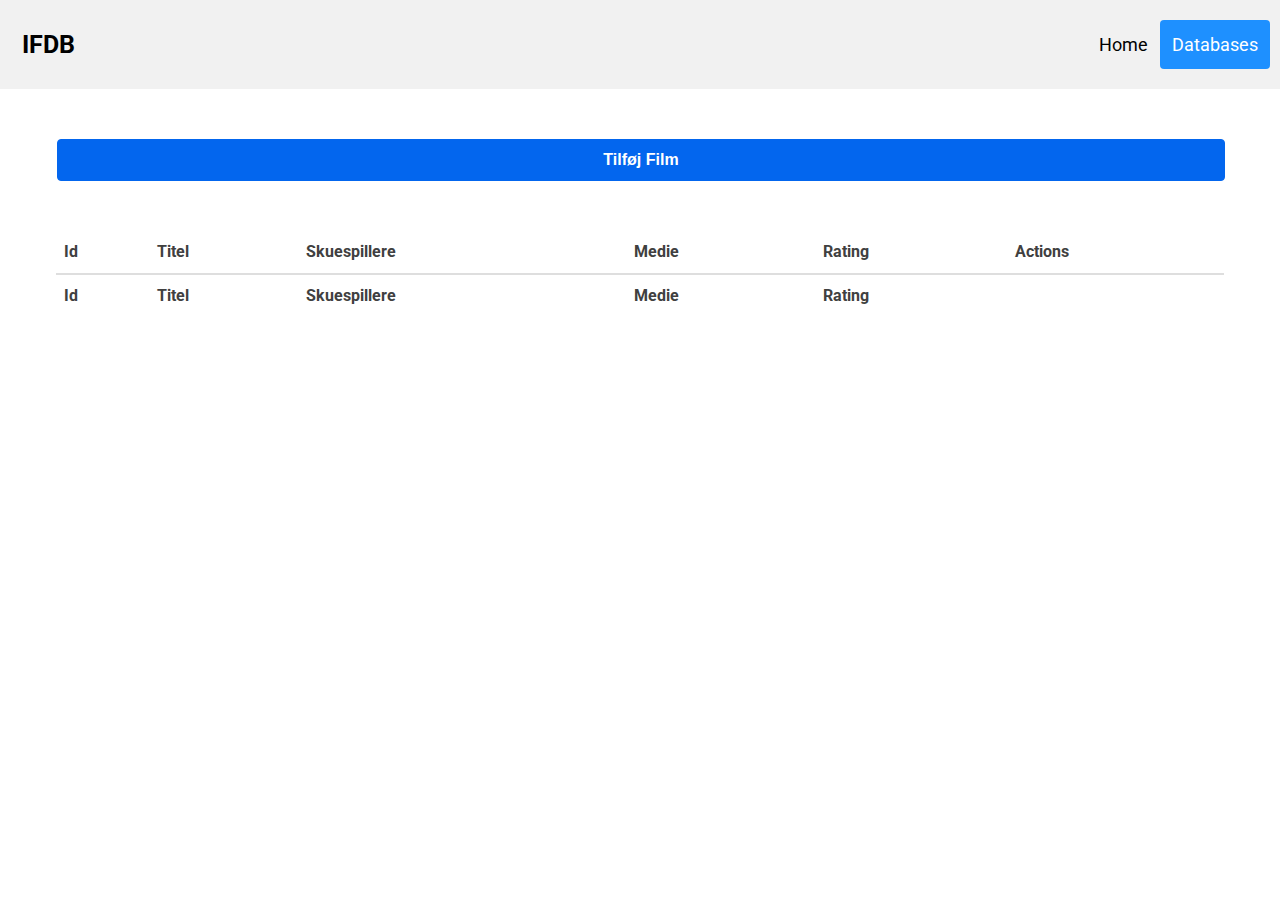
==== databases.html @ 610eaa43 "initial commit" ====
<!DOCTYPE html>
<html lang="en">
<head>
    <meta charset="UTF-8">
    <meta name="viewport" content="width=device-width, initial-scale=1.0">
    <link rel="stylesheet" href="./resources/main.css">
    <link rel="stylesheet" href="./styles/databases.css">
    <link rel="stylesheet" href="./styles/header.css">
    <link href="https://fonts.googleapis.com/css2?family=Roboto:wght@400;900&display=swap" rel="stylesheet">
    <script src="https://ajax.googleapis.com/ajax/libs/jquery/3.5.1/jquery.min.js"></script>
    <script src="./logic/database.js" type="module"></script>
    <script src="./logic/eraseMovie.js"></script>
    <title>IFDB</title>
</head>
<body>
    <div class="header">
        <a href="./index.html" class="logo">IFDB</a>
        <div class="header-right">
          <a href="./index.html">Home</a>
          <a class="active" href="./databases.html">Databases</a>
        </div>
      </div>

    <main id="main">
        <div class="container">
          <button class="full-button" id="addMovieModal_btn" onclick="tester()">Tilføj Film</button>
        </div>

        <div class="container">
            <table>
                <thead>
                  <tr>
                    <th>Id</th>
                    <th>Titel</th>
                    <th>Skuespillere</th>
                    <th>Medie</th>
                    <th>Rating</th>
                    <th>Actions</th>
                  </tr>
                </thead>
                <tbody id="tablebody">
                </tbody>
                <tfoot>
                  <tr>
                    <th>Id</th>
                    <th>Titel</th>
                    <th>Skuespillere</th>
                    <th>Medie</th>
                    <th>Rating</th>
                  </tr>
                </tfoot>
              </table>
        </div>
    </main>
<!-------------------------------------------------------------------------------------------->
<!--------------------------------------Modal------------------------------------------------->
<!-------------------------------------------------------------------------------------------->
    <div id="addMovieModal" class="medium-container hideModal">
      <form action="javascript:void(0);" method="POST" id="addmovieform">
        <label for="titel">Titel</label>
        <input type="text" id="titel" placeholder="Titel på film" maxlength="60" name="navn">
        <label for="genre">Genre</label>
        <input type="text" id="genre" placeholder="Filmens genre" maxlength="60" name="genre">
        <label for="skuespiller">Skuespiller</label>
        <input type="text" id="skuespiller" placeholder="Hovedskuespiller" maxlength="60" name="skuespiller">
        <label for="medie">Medie</label>
        <select name="medie" id="medie">
          <option disabled selected>Vælg fra listen</option>
          <option value="blu-ray">Blu-Ray</option>
          <option value="dvd">DVD</option>
          <option value="vhs">VHS</option>
          <option value="streaming tjeneste">Streaming tjeneste</option>
        </select>
        <label for="rating">Rating</label>
        <select name="rating" id="rating">
          <option disabled selected>Vælg fra 1 - 5 listen</option>
          <option value="1">1</option>
          <option value="2">2</option>
          <option value="3">3</option>
          <option value="4">4</option>
          <option value="5">5</option>
        </select>
      </label>
          <input type="submit" value="Submit" id="submit_btn">
      </form>
    </div>

</body>
</html>
---- styles/databases.css ----
* {
    font-family: 'Roboto', sans-serif;
}

main {
    margin-top: 50px;
}

button {
    margin: 1px;
}

.container {
    margin-top: 0px;
    margin-bottom: 50px;
}

#addMovieModal {
    position: absolute;
    top: 25%;
    left: 12.5%;
    right: 12.5%;
    z-index: 4;
    width: 40%; 
    background-color:rgb(255, 255, 255);
    -webkit-box-shadow: 0px 9px 37px 0px rgba(0,0,0,0.75);
    -moz-box-shadow: 0px 9px 37px 0px rgba(0,0,0,0.75);
    box-shadow: 0px 9px 37px 0px rgba(0,0,0,0.75);
}

.supreme-container{
    -webkit-filter: blur(1px);
    -moz-filter: blur(1px);
    -o-filter: blur(1px);
    -ms-filter: blur(1px);
    filter: blur(1px);
}

.hideModal {
    display: none;
}
---- styles/header.css ----
/* Style the header with a grey background and some padding */
.header {
    overflow: hidden;
    background-color: #f1f1f1;
    padding: 20px 10px;
  }
  
  /* Style the header links */
  .header a {
    float: left;
    color: black;
    text-align: center;
    padding: 12px;
    text-decoration: none;
    font-size: 18px;
    line-height: 25px;
    border-radius: 4px;
  }
  
  /* Style the logo link (notice that we set the same value of line-height and font-size to prevent the header to increase when the font gets bigger */
  .header a.logo {
    font-size: 25px;
    font-weight: bold;
  }
  
  /* Change the background color on mouse-over */
  .header a:hover {
    background-color: #ddd;
    color: black;
  }
  
  /* Style the active/current link*/
  .header a.active {
    background-color: dodgerblue;
    color: white;
  }
  
  /* Float the link section to the right */
  .header-right {
    float: right;
  }
  
  /* Add media queries for responsiveness - when the screen is 500px wide or less, stack the links on top of each other */
  @media screen and (max-width: 500px) {
    .header a {
      float: none;
      display: block;
      text-align: left;
    }
    .header-right {
      float: none;
    }
  }
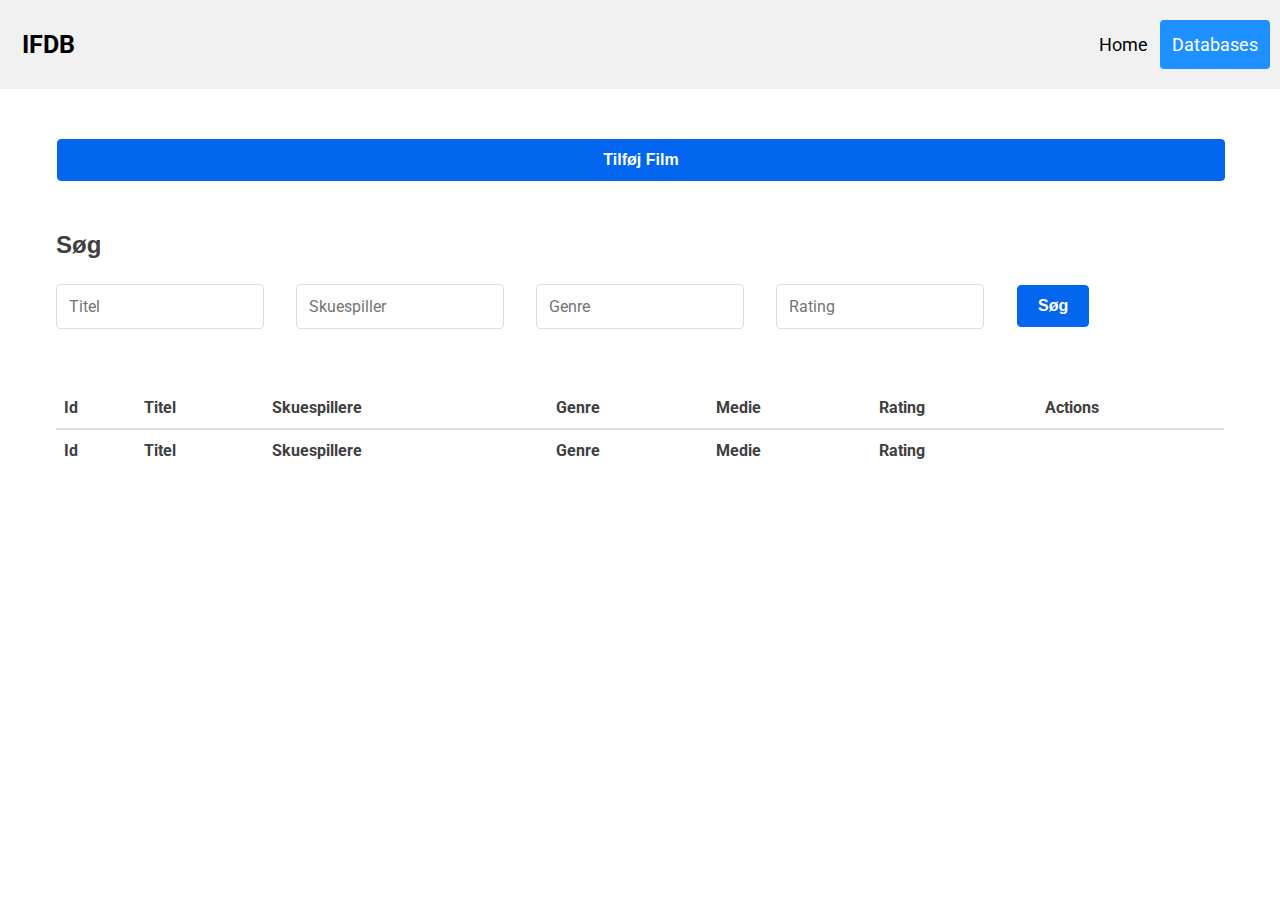
==== commit c5cbe7ac: "added search functionality" ====
--- a/databases.html
+++ b/databases.html
@@ -6,6 +6,7 @@
     <link rel="stylesheet" href="./resources/main.css">
     <link rel="stylesheet" href="./styles/databases.css">
     <link rel="stylesheet" href="./styles/header.css">
+    <link rel="icon" type="image/png" sizes="32x32" href="./resources/favicon-32x32.png">
     <link href="https://fonts.googleapis.com/css2?family=Roboto:wght@400;900&display=swap" rel="stylesheet">
     <script src="https://ajax.googleapis.com/ajax/libs/jquery/3.5.1/jquery.min.js"></script>
     <script src="./logic/database.js" type="module"></script>
@@ -23,9 +24,18 @@
 
     <main id="main">
         <div class="container">
-          <button class="full-button" id="addMovieModal_btn" onclick="tester()">Tilføj Film</button>
+          <button class="full-button" id="addMovieModal_btn">Tilføj Film</button>
         </div>
-
+        <div class="container" id="searchbar">
+          <h4>Søg</h4>
+          <div class="flex-row">
+            <div class="flex-small"><input type="text" placeholder="Titel" id="search_titel"></div>
+            <div class="flex-small"><input type="text" placeholder="Skuespiller" id="search_skuespiller"></div>
+            <div class="flex-small"><input type="text" placeholder="Genre" id="search_genre"></div>
+            <div class="flex-small"><input type="text" placeholder="Rating" id="search_rating"></div>
+            <div class="flex-small"><button id="search_btn">Søg</button></div>
+          </div>
+        </div>
         <div class="container">
             <table>
                 <thead>
@@ -33,6 +43,7 @@
                     <th>Id</th>
                     <th>Titel</th>
                     <th>Skuespillere</th>
+                    <th>Genre</th>
                     <th>Medie</th>
                     <th>Rating</th>
                     <th>Actions</th>
@@ -45,6 +56,7 @@
                     <th>Id</th>
                     <th>Titel</th>
                     <th>Skuespillere</th>
+                    <th>Genre</th>
                     <th>Medie</th>
                     <th>Rating</th>
                   </tr>
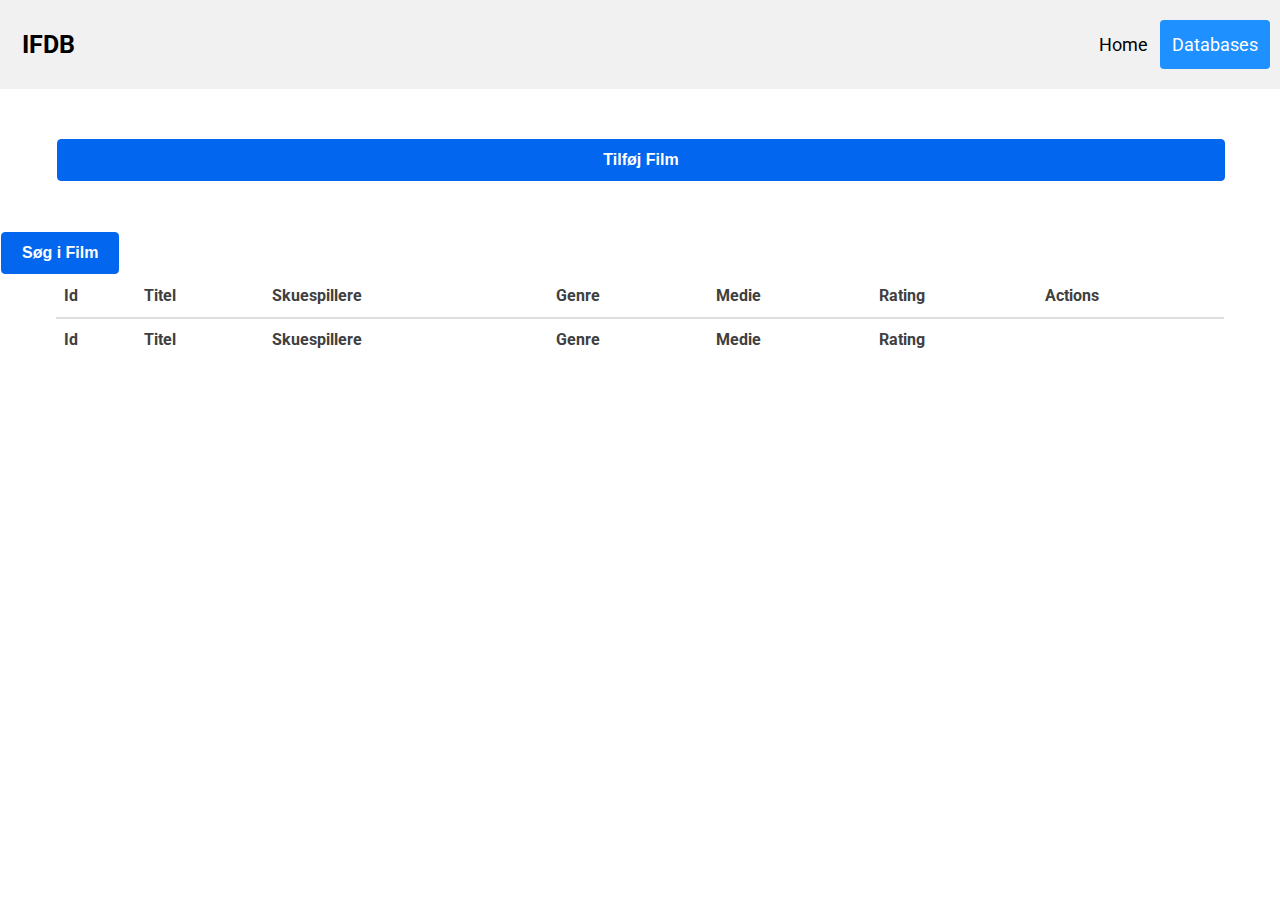
==== commit f88b7665: "added a btn to show a hide the searchbar" ====
--- a/databases.html
+++ b/databases.html
@@ -26,8 +26,8 @@
         <div class="container">
           <button class="full-button" id="addMovieModal_btn">Tilføj Film</button>
         </div>
-        <div class="container" id="searchbar">
-          <h4>Søg</h4>
+        <button id="showsearch_btn">Søg i Film</button>
+        <div class="container hideSearch" id="searchbar">
           <div class="flex-row">
             <div class="flex-small"><input type="text" placeholder="Titel" id="search_titel"></div>
             <div class="flex-small"><input type="text" placeholder="Skuespiller" id="search_skuespiller"></div>
--- a/styles/databases.css
+++ b/styles/databases.css
@@ -38,4 +38,8 @@
 
 .hideModal {
     display: none;
+}
+
+.hideSearch {
+    display: none;
 }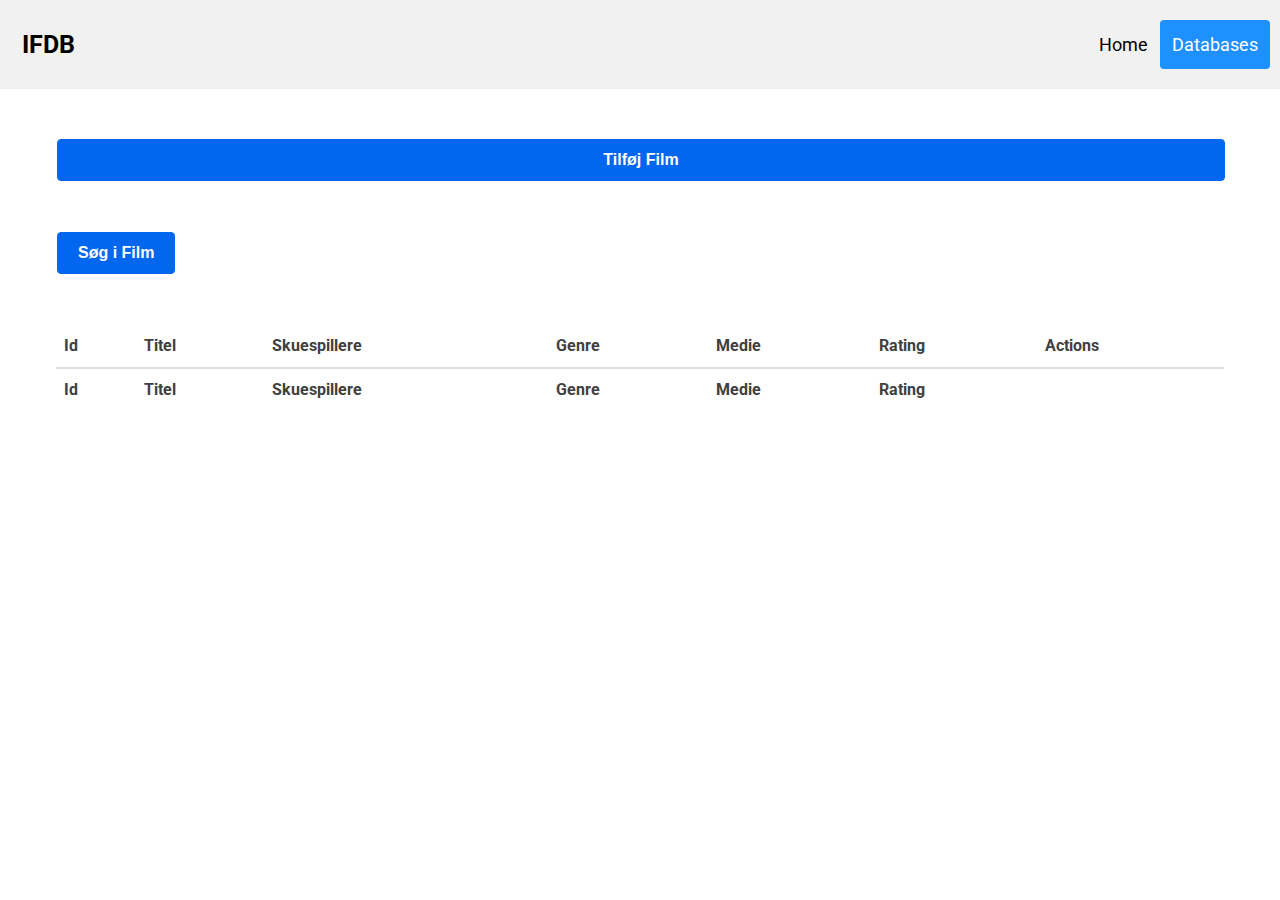
==== commit e6a0e306: "Update databases.html" ====
--- a/databases.html
+++ b/databases.html
@@ -26,7 +26,10 @@
         <div class="container">
           <button class="full-button" id="addMovieModal_btn">Tilføj Film</button>
         </div>
-        <button id="showsearch_btn">Søg i Film</button>
+        <div class="container">
+          <button id="showsearch_btn">Søg i Film</button>
+        </div>
+        
         <div class="container hideSearch" id="searchbar">
           <div class="flex-row">
             <div class="flex-small"><input type="text" placeholder="Titel" id="search_titel"></div>
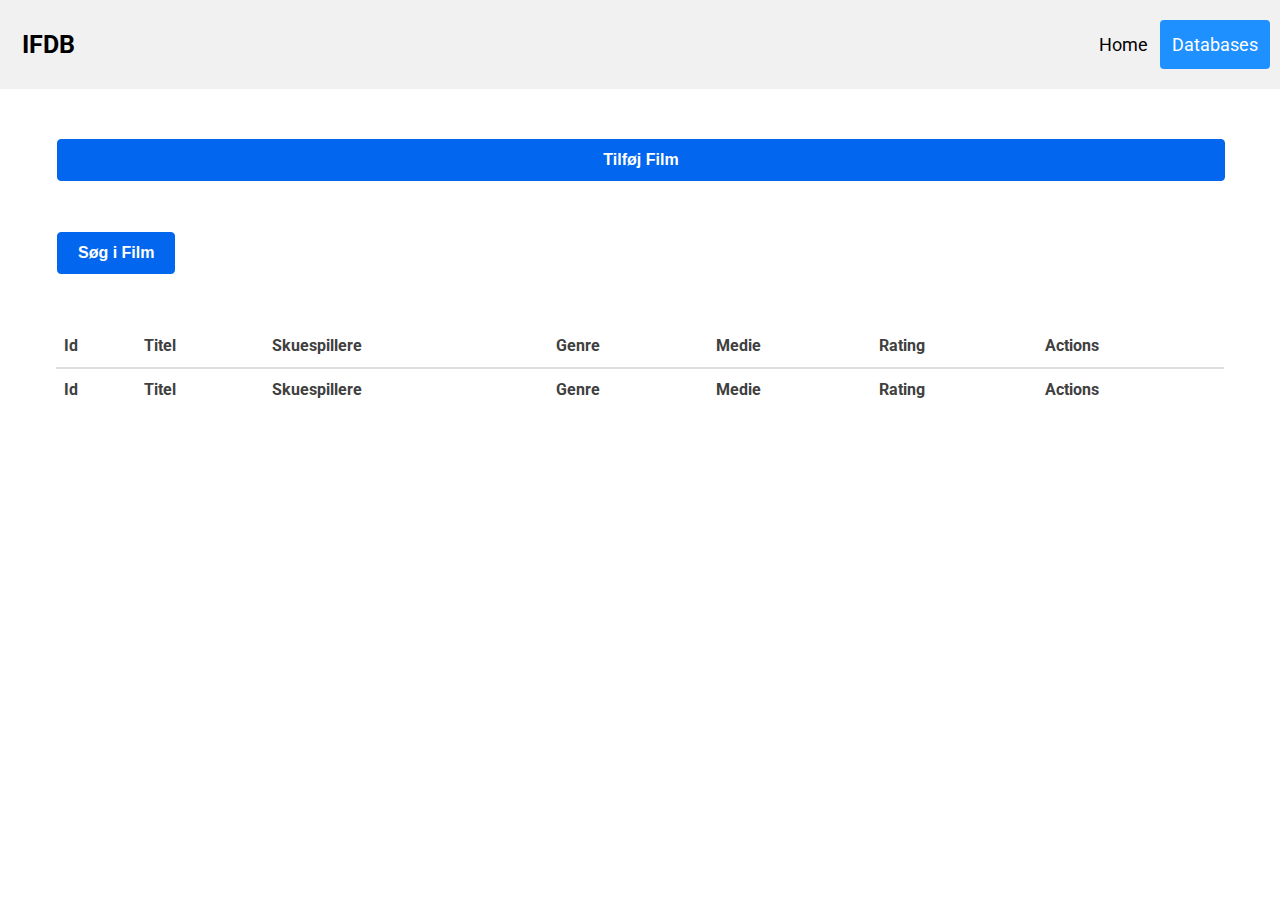
==== commit 25834a16: "added revoke update buttons" ====
--- a/databases.html
+++ b/databases.html
@@ -10,7 +10,7 @@
     <link href="https://fonts.googleapis.com/css2?family=Roboto:wght@400;900&display=swap" rel="stylesheet">
     <script src="https://ajax.googleapis.com/ajax/libs/jquery/3.5.1/jquery.min.js"></script>
     <script src="./logic/database.js" type="module"></script>
-    <script src="./logic/eraseMovie.js"></script>
+    <!-- <script src="./logic/eraseMovie.js"></script> -->
     <title>IFDB</title>
 </head>
 <body>
@@ -62,6 +62,7 @@
                     <th>Genre</th>
                     <th>Medie</th>
                     <th>Rating</th>
+                    <th>Actions</th>
                   </tr>
                 </tfoot>
               </table>
@@ -71,6 +72,7 @@
 <!--------------------------------------Modal------------------------------------------------->
 <!-------------------------------------------------------------------------------------------->
     <div id="addMovieModal" class="medium-container hideModal">
+      <button id="closeModal_btn">X</button>
       <form action="javascript:void(0);" method="POST" id="addmovieform">
         <label for="titel">Titel</label>
         <input type="text" id="titel" placeholder="Titel på film" maxlength="60" name="navn">
--- a/styles/databases.css
+++ b/styles/databases.css
@@ -40,6 +40,15 @@
     display: none;
 }
 
+
 .hideSearch {
     display: none;
-}+}
+
+#closeModal_btn {
+    background-color: #BB3F25;
+    float: right;
+}
+#closeModal_btn:hover {
+    background-color: rgb(107, 37, 22);
+}
